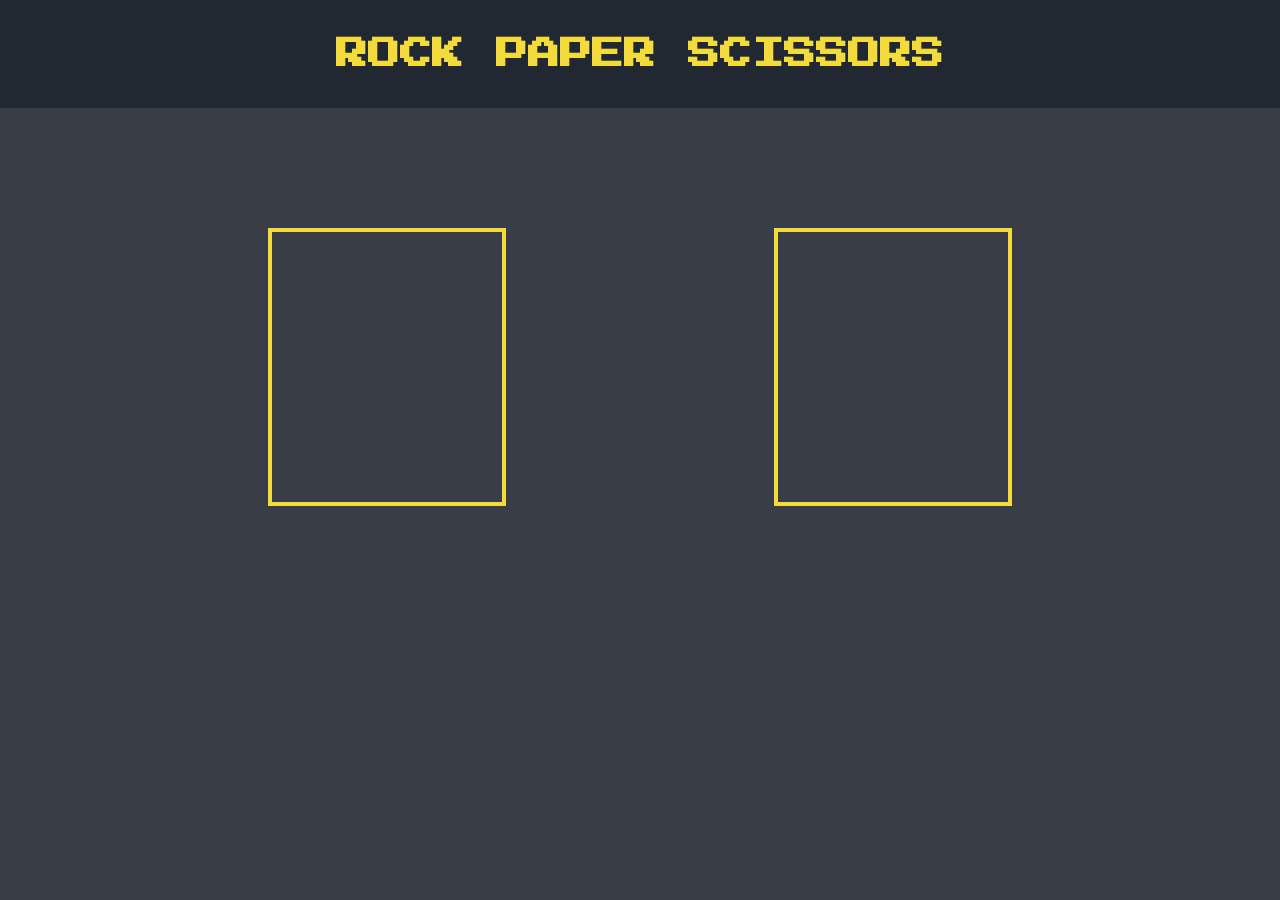
==== home.html @ 2d37c994 "Renamed file" ====
<!DOCTYPE html>
<html lang="en">
<head>
    <meta charset="UTF-8">
    <meta name="viewport" content="width=device-width, initial-scale=1.0">
    <title>Document</title>
    <link rel="stylesheet" href="styles.css">
</head>
<body>
    <header>
        <h1 id="header-text">ROCK PAPER SCISSORS</h1>
    </header>
    <div class="flex-container">
        <div class="section-one">
            <div class="icon-box"></div>
            <p id ="playerScore"></p>

        </div>

        <div class="section-two">
            <div class="icon-box"></div>
            <p id ="computerScore"></p>

        </div>
    </div>
    
    <script src="javascript.js"></script>
</body>
</html>
---- styles.css ----
@font-face {
    font-family: 'PressStart';
    src: url(fonts/PressStart.ttf);
}

body{
    background-color: #393e46;
    padding: 0;
    margin: 0;
}

h1{
    font-family: 'PressStart', cursive;
    color: rgb(243, 219, 59);
}

header{
    background-color: #222831;
    padding: 0;
    margin: 0;
    height: 12vh;
    padding: 0.1px;
    text-align: center;
    align-items: center;
    justify-content: center;
    display: flex;
    flex:1;
}

.flex-container{
    display: flex;
    flex-direction: row;
    justify-content: space-evenly;

}

.icon-box{
    border: 4px solid rgb(243, 219, 59);
    width: 18vw;
    height: 30vh;
    margin-top: 120px;
}
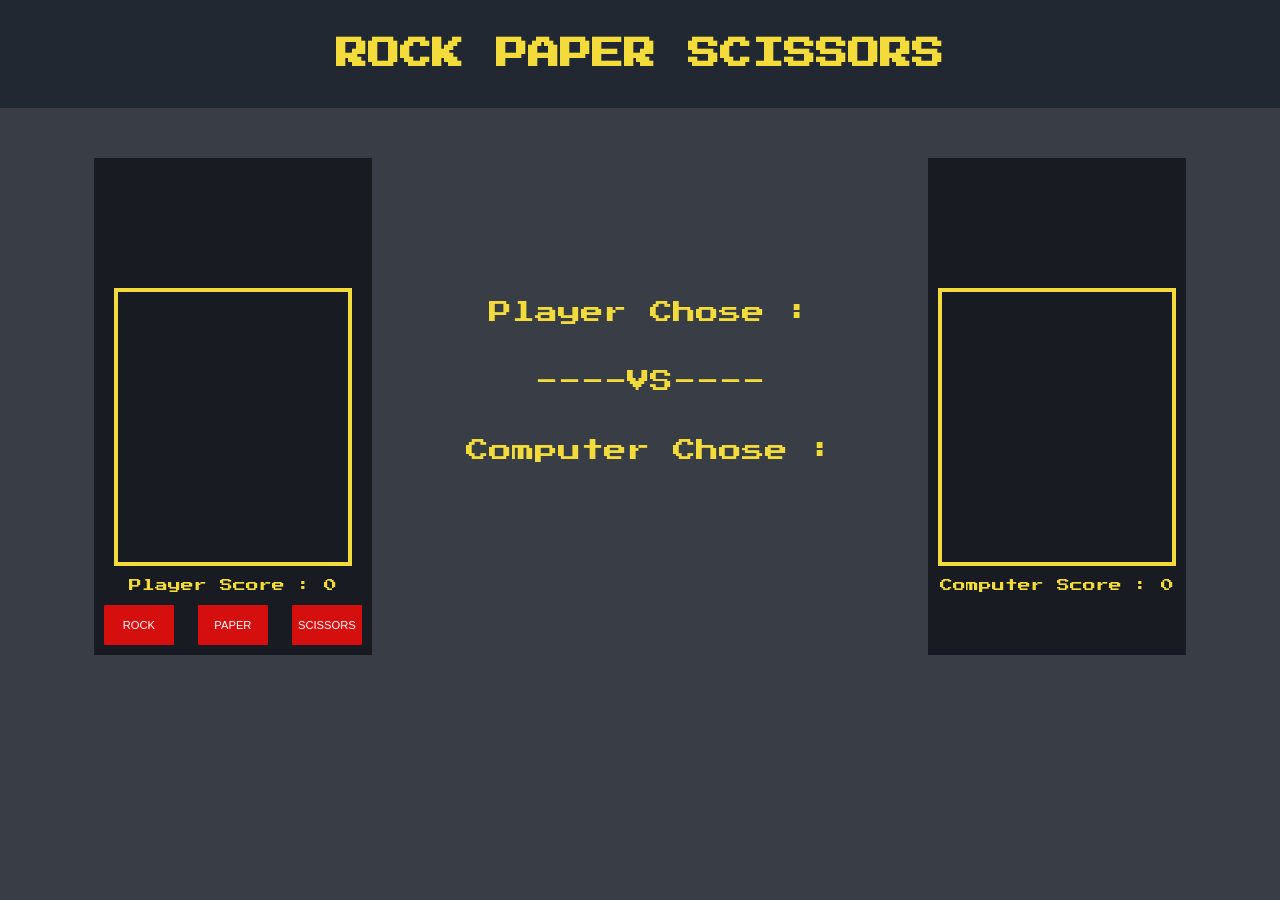
==== commit 27779996: "I have finished off most of the html and css aspects of the project and am now working on further ja" ====
--- a/home.html
+++ b/home.html
@@ -11,16 +11,27 @@
         <h1 id="header-text">ROCK PAPER SCISSORS</h1>
     </header>
     <div class="flex-container">
+
         <div class="section-one">
             <div class="icon-box"></div>
-            <p id ="playerScore"></p>
+            <p id ="playerScore">Player Score : 0</p>
+           
+            <div class="icon-list">
+                <button id = "rock-button" value="rock">Rock</button>
+                <button id="paper-button" value="paper">Paper</button>
+                <button id="scissor-button" value="scissors">Scissors</button>
+            </div>
+        </div>
 
+        <div class="scoreboard">
+            <p id="player-choice">Player Chose : </p>
+            <p>----VS----</p>
+            <p>Computer Chose : </p>
         </div>
 
         <div class="section-two">
             <div class="icon-box"></div>
-            <p id ="computerScore"></p>
-
+            <p id ="computerScore">Computer Score : 0</p>
         </div>
     </div>
     
--- a/styles.css
+++ b/styles.css
@@ -1,3 +1,7 @@
+:root{
+    --main-yellow:rgb(243,219,59);
+}
+
 @font-face {
     font-family: 'PressStart';
     src: url(fonts/PressStart.ttf);
@@ -11,7 +15,13 @@
 
 h1{
     font-family: 'PressStart', cursive;
-    color: rgb(243, 219, 59);
+    color: var(--main-yellow);
+}
+
+p{
+    font-family: 'PressStart', cursive;
+    color: var(--main-yellow);
+    font-size: 0.8em;
 }
 
 header{
@@ -39,4 +49,53 @@
     width: 18vw;
     height: 30vh;
     margin-top: 120px;
+}
+
+.section-one, .section-two{
+    display: flex;
+    flex-direction: column;
+    flex-shrink: 1;
+
+    padding: 10px;
+    margin-top: 50px;
+    background-color: #181c22;
+    align-items: center;
+    overflow: hidden;
+}
+
+.icon-list{
+    display: flex;
+    flex-direction: row;
+    justify-content: space-evenly;
+    gap: 24px;
+}
+
+.scoreboard{
+    padding: 0;
+    margin: 0;
+    display: flex;
+    flex-direction: column;
+    font-size: 1.8em;
+    text-align: center;
+    justify-content: center;
+    align-items: center;
+}
+
+button{
+    /*font-family: 'PressStart', cursive;*/
+    background-color: var(--main-yellow);
+    
+    display:block;
+  margin: auto;
+  border:0;
+  
+  height:40px;
+  width:70px;
+  text-transform:uppercase;
+  background-color:rgb(213, 14, 14);
+  color:white;
+  font-size:0.7em;
+  border-radius:1.2px;
+  cursor:pointer;
+  text-align: center;
 }
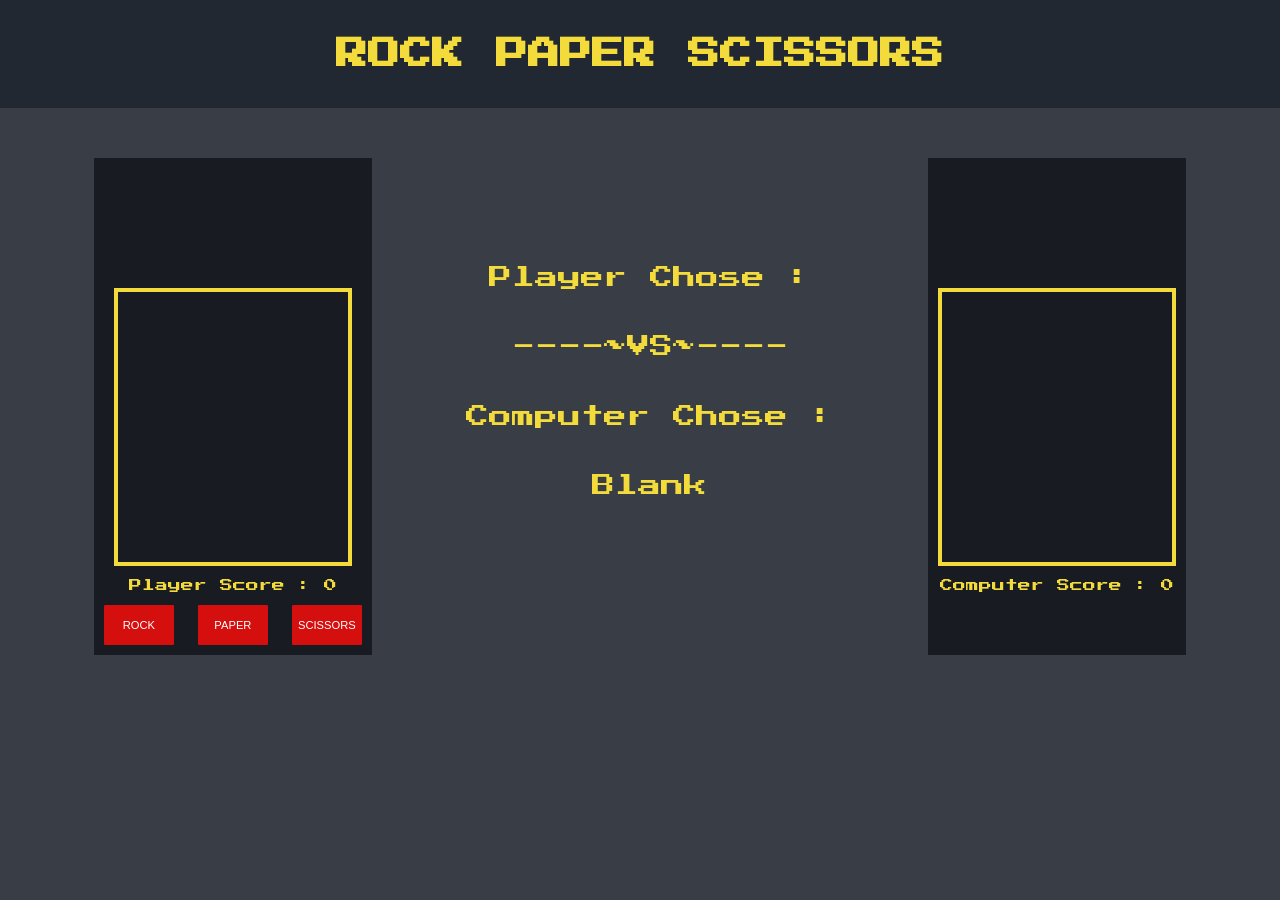
==== commit f0d556b3: "I have added more javascript and nearly finished off my project" ====
--- a/home.html
+++ b/home.html
@@ -12,26 +12,31 @@
     </header>
     <div class="flex-container">
 
-        <div class="section-one">
-            <div class="icon-box"></div>
-            <p id ="playerScore">Player Score : 0</p>
+        <div class="section-one" id="player-card">
+            <div class="icon-box">
+                <div id="player-icon"></div>
+            </div>
+            <p id ="playerScore"></p>
            
             <div class="icon-list">
-                <button id = "rock-button" value="rock">Rock</button>
-                <button id="paper-button" value="paper">Paper</button>
-                <button id="scissor-button" value="scissors">Scissors</button>
+                <button class='btn' id = "Rock">Rock</button>
+                <button class='btn' id="Paper">Paper</button>
+                <button class='btn' id="Scissor">Scissors</button>
             </div>
         </div>
 
         <div class="scoreboard">
             <p id="player-choice">Player Chose : </p>
-            <p>----VS----</p>
-            <p>Computer Chose : </p>
+            <p>----~VS~----</p>
+            <p id="computer-choice">Computer Chose : </p>
+            <p id="win-lose-text">Blank</p>
         </div>
 
         <div class="section-two">
-            <div class="icon-box"></div>
-            <p id ="computerScore">Computer Score : 0</p>
+            <div class="icon-box">
+                <div id="computer-icon"></div>
+            </div>
+            <p id ="computerScore"></p>
         </div>
     </div>
     
--- a/styles.css
+++ b/styles.css
@@ -98,4 +98,10 @@
   border-radius:1.2px;
   cursor:pointer;
   text-align: center;
+}
+
+#player-icon{
+    font-size: 180px;
+    text-align: center;
+    align-items: center;
 }
